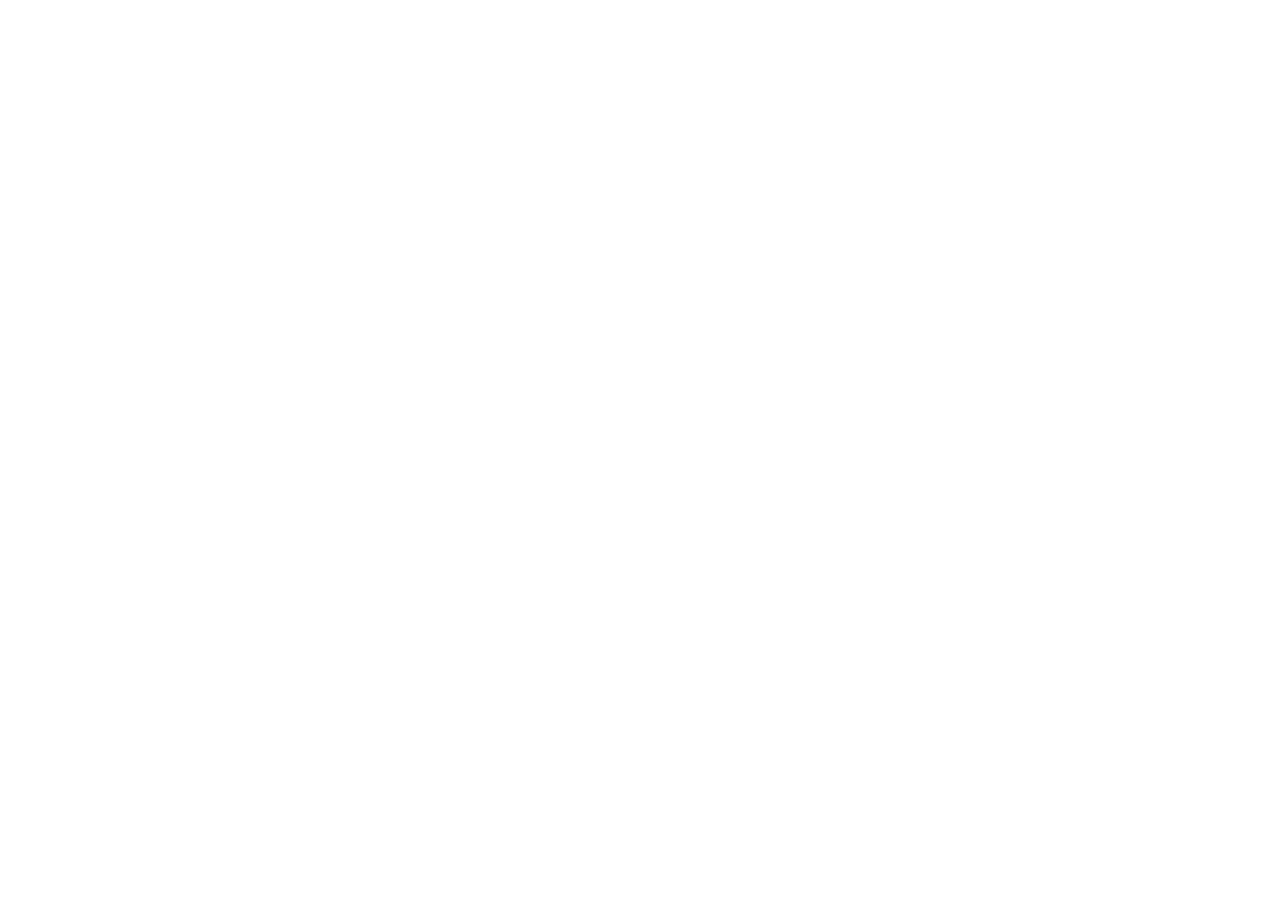
==== index.html @ 34ae0bbc "html index" ====
<!DOCTYPE html>
<html lang="en">
<head>
    <meta charset="UTF-8">
    <meta http-equiv="X-UA-Compatible" content="IE=edge">
    <meta name="viewport" content="width=device-width, initial-scale=1.0">
    <title>Document</title>
</head>
<body>
    
</body>
</html>
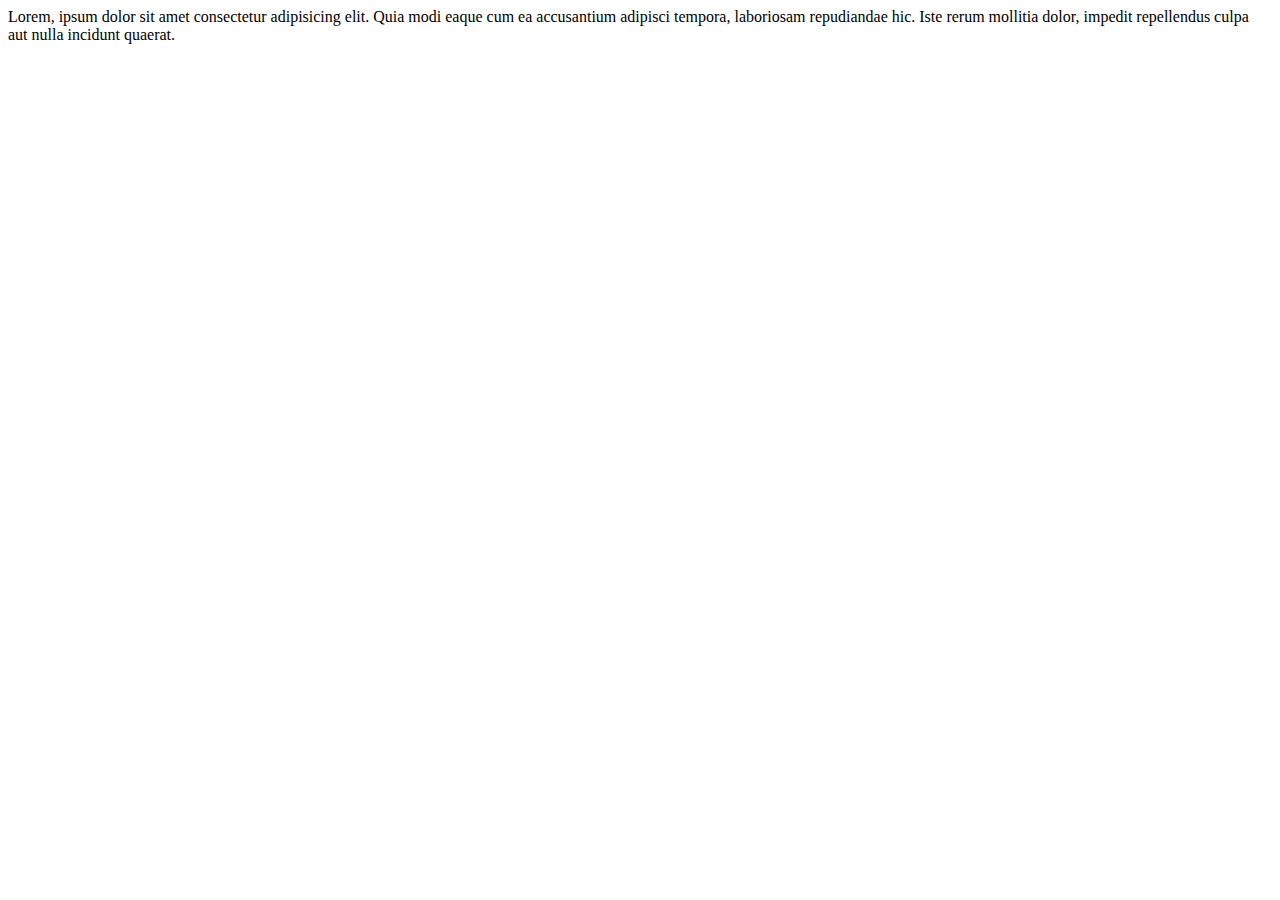
==== commit cb37f550: "lorem" ====
--- a/index.html
+++ b/index.html
@@ -7,6 +7,6 @@
     <title>Document</title>
 </head>
 <body>
-    
+    Lorem, ipsum dolor sit amet consectetur adipisicing elit. Quia modi eaque cum ea accusantium adipisci tempora, laboriosam repudiandae hic. Iste rerum mollitia dolor, impedit repellendus culpa aut nulla incidunt quaerat.
 </body>
 </html>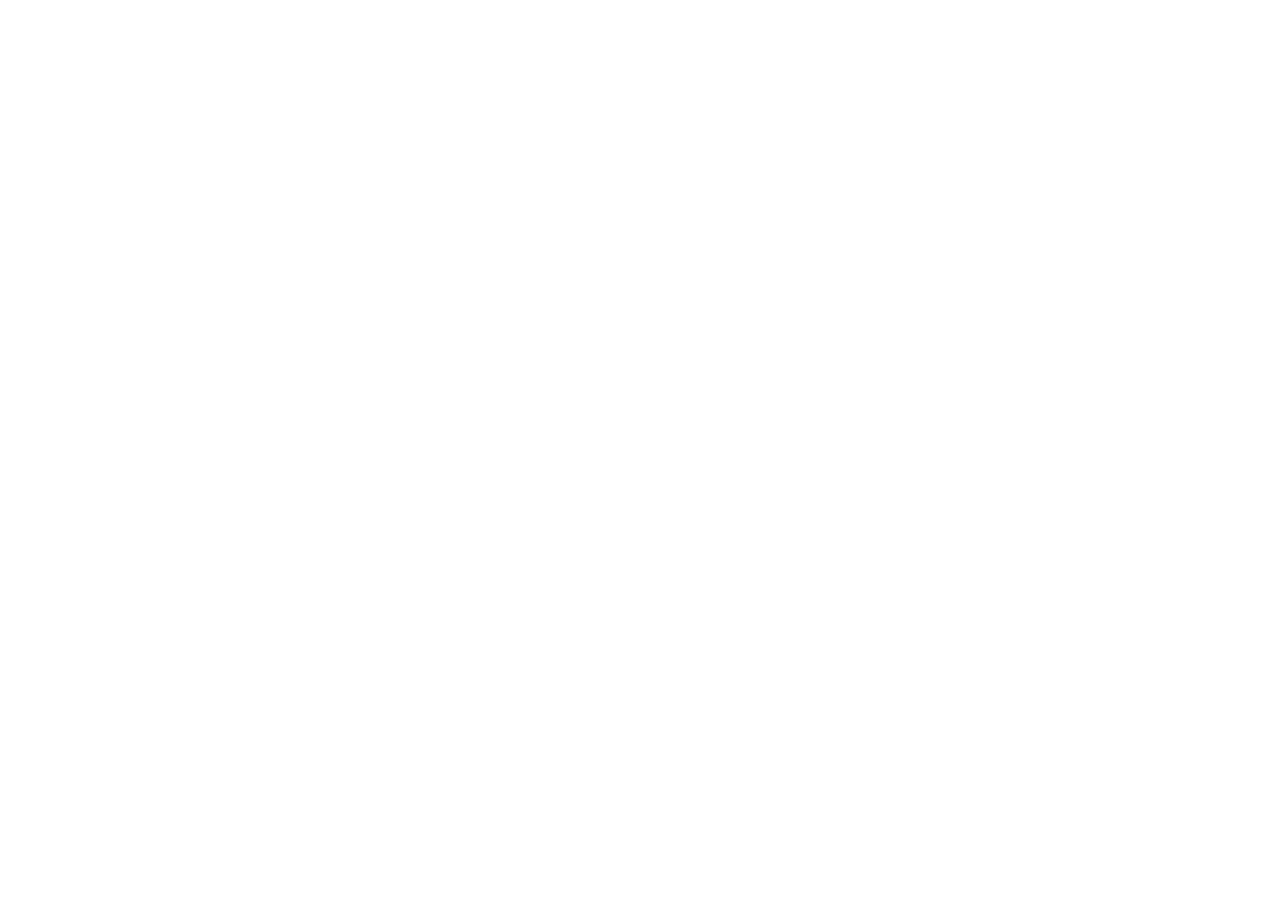
==== commit addacff7: "Atualização na lang e na head" ====
--- a/index.html
+++ b/index.html
@@ -1,12 +1,12 @@
 <!DOCTYPE html>
-<html lang="en">
+<html lang="pt-br">
 <head>
     <meta charset="UTF-8">
     <meta http-equiv="X-UA-Compatible" content="IE=edge">
     <meta name="viewport" content="width=device-width, initial-scale=1.0">
-    <title>Document</title>
+    <title>Meu site</title>
 </head>
 <body>
-    Lorem, ipsum dolor sit amet consectetur adipisicing elit. Quia modi eaque cum ea accusantium adipisci tempora, laboriosam repudiandae hic. Iste rerum mollitia dolor, impedit repellendus culpa aut nulla incidunt quaerat.
+
 </body>
 </html>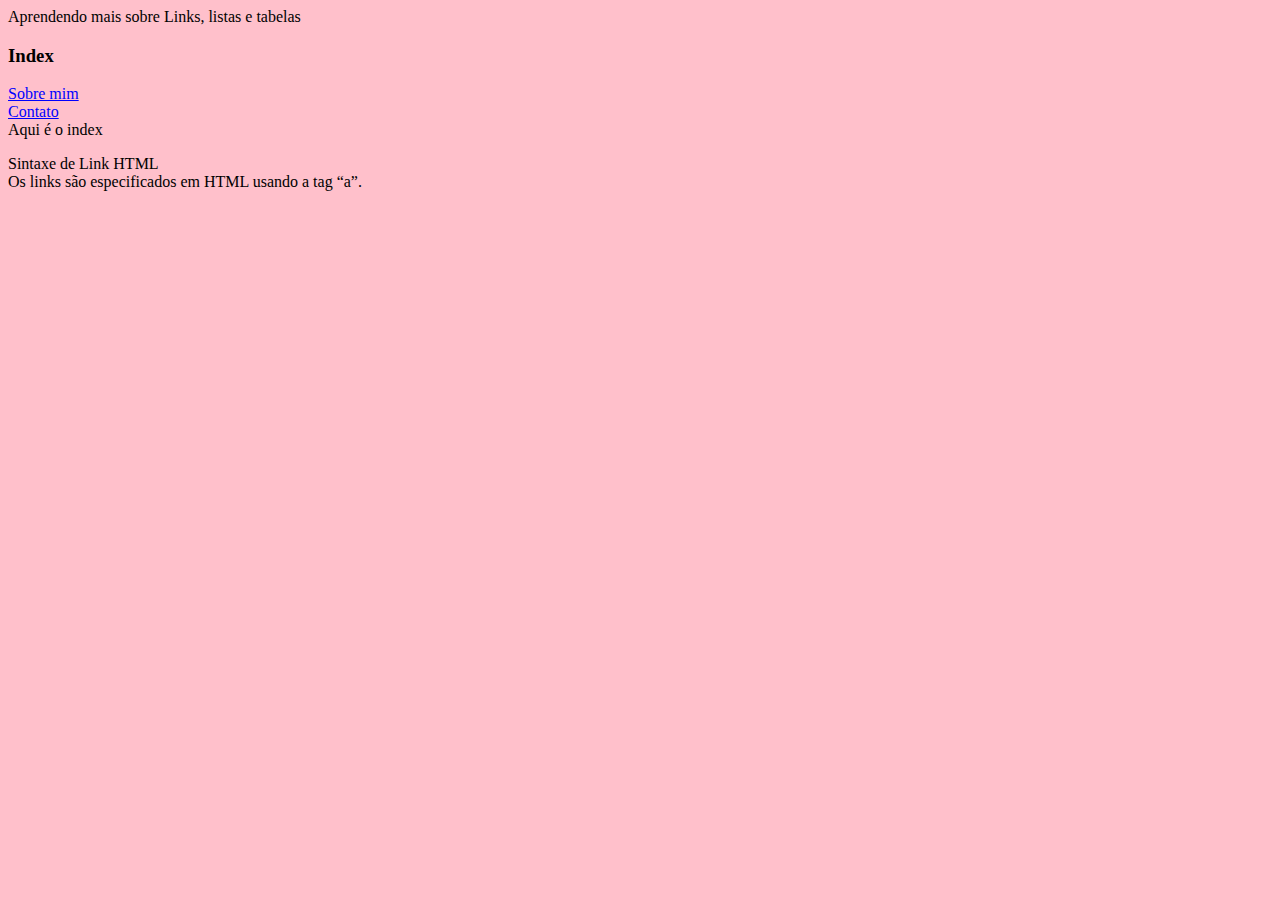
==== commit 202b4e24: "Add sobremim e contato e css" ====
--- a/index.html
+++ b/index.html
@@ -4,9 +4,25 @@
     <meta charset="UTF-8">
     <meta http-equiv="X-UA-Compatible" content="IE=edge">
     <meta name="viewport" content="width=device-width, initial-scale=1.0">
-    <title>Meu site</title>
+    <link rel="stylesheet" href="style.css">
+    <title>Links, listas e tabelas</title>
 </head>
-<body>
+<body id="bodyindex">
+    <!--Aqui é um comentário-->
+    <header>Aprendendo mais sobre Links, listas e tabelas</header>
+    
+    <h3>Index</h3>
+    <nav class="topnav">
+        <a href='sobremim.html'>Sobre mim</a><br>
+        <a href='contato.html'>Contato</a><br>
+    </nav>
+    <section>Aqui é o index</section>
+    <section>
+        <p>Sintaxe de Link HTML<br>
+
+            Os links são especificados em HTML usando a tag “a”. </p>
+    </section>
+    <footer></footer>
 
 </body>
 </html>--- a/style.css
+++ b/style.css
@@ -0,0 +1,26 @@
+#bodyindex {
+    background-color: pink;
+}
+#bodysobremim {
+    background-color: gray;
+}
+#bodycontato {
+    background-color: rgb(175, 132, 216);
+}
+
+a:link {
+    color: blue;
+    background-color: transparent;
+}
+a:visited {
+    color: purple;
+    background-color: transparent;
+}
+a:hover {
+    color: rgb(91, 120, 11);
+    background-color: transparent;
+}
+a:active {
+    color: red;
+    background-color: transparent;
+}